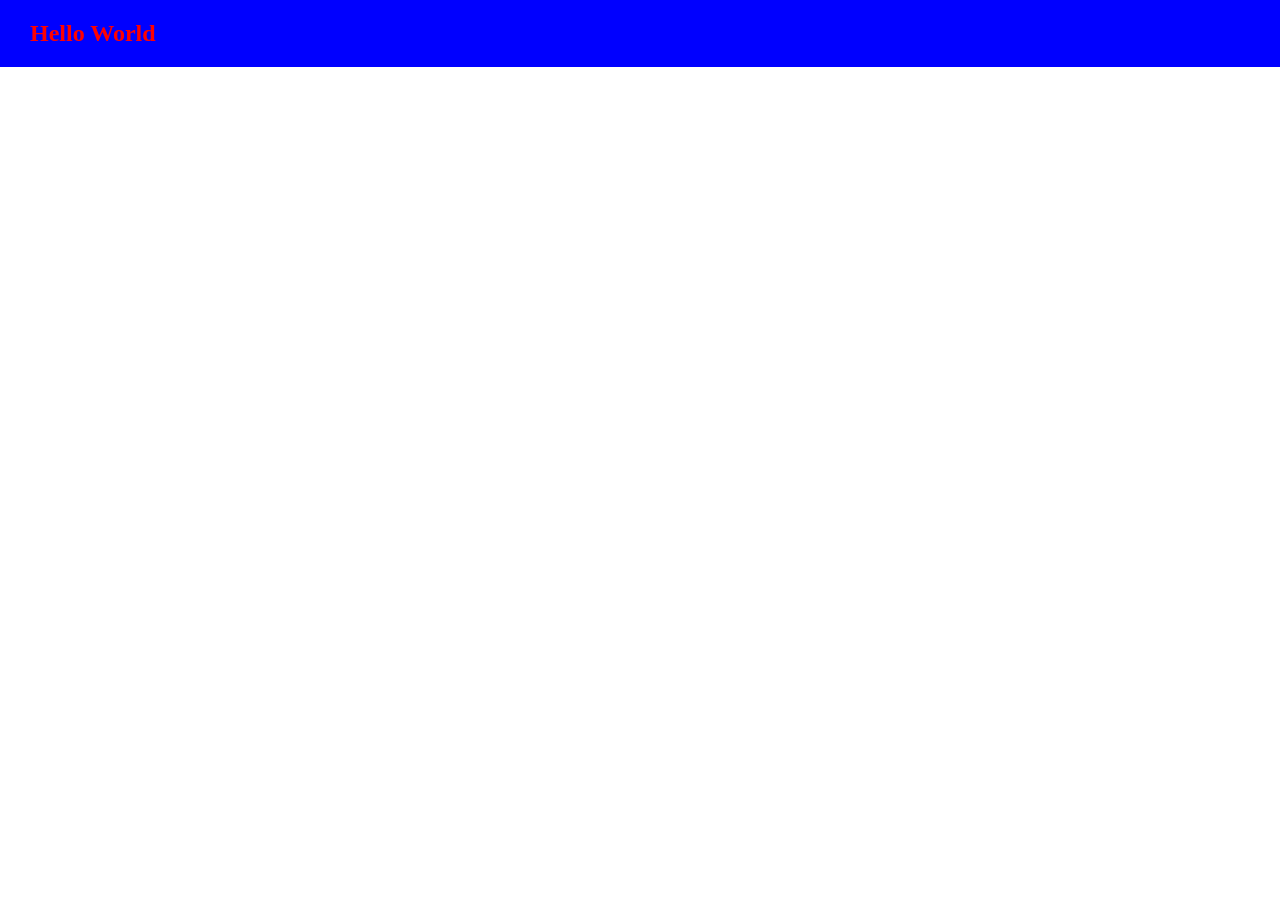
==== index.html @ 827108c5 "testing mode" ====
<!DOCTYPE html>
<html lang="en">
<head>
    <meta charset="UTF-8">
    <meta name="viewport" content="width=device-width, initial-scale=1.0">
    <title>Document</title>
    <link rel="stylesheet" href="style.css">
</head>
<body>
    <h2>Hello World</h2>
</body>
</html>
---- style.css ----
* {
    margin: 0;
    padding: 0;
    box-sizing: border-box;
}

h2 {
    color:red;
    background-color: blue;
    padding: 20px 30px;
}
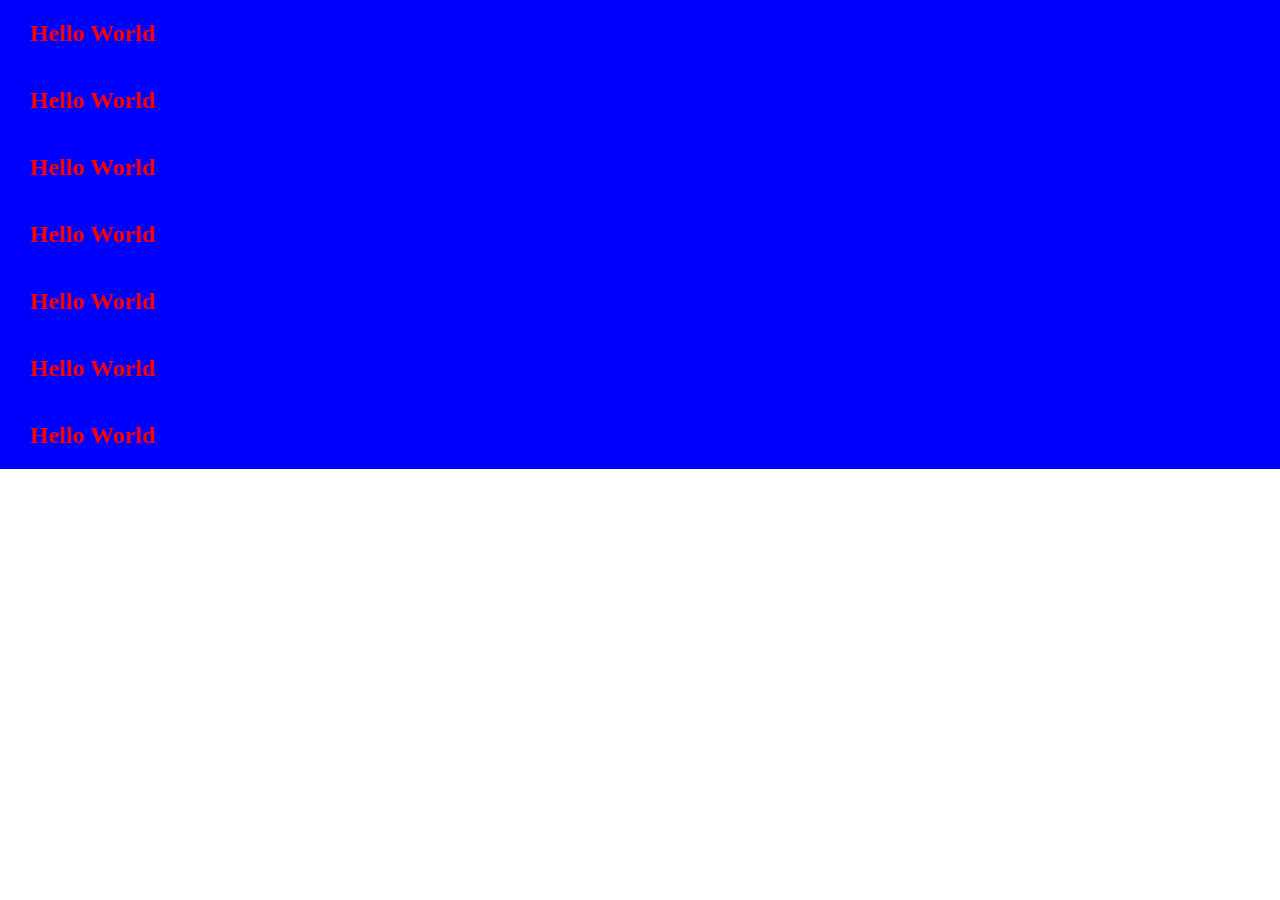
==== commit e762e0e6: "about login" ====
--- a/index.html
+++ b/index.html
@@ -8,5 +8,12 @@
 </head>
 <body>
     <h2>Hello World</h2>
+        <h2>Hello World</h2>
+    <h2>Hello World</h2>
+    <h2>Hello World</h2>
+    <h2>Hello World</h2>
+    <h2>Hello World</h2>
+    <h2>Hello World</h2>
+
 </body>
 </html>
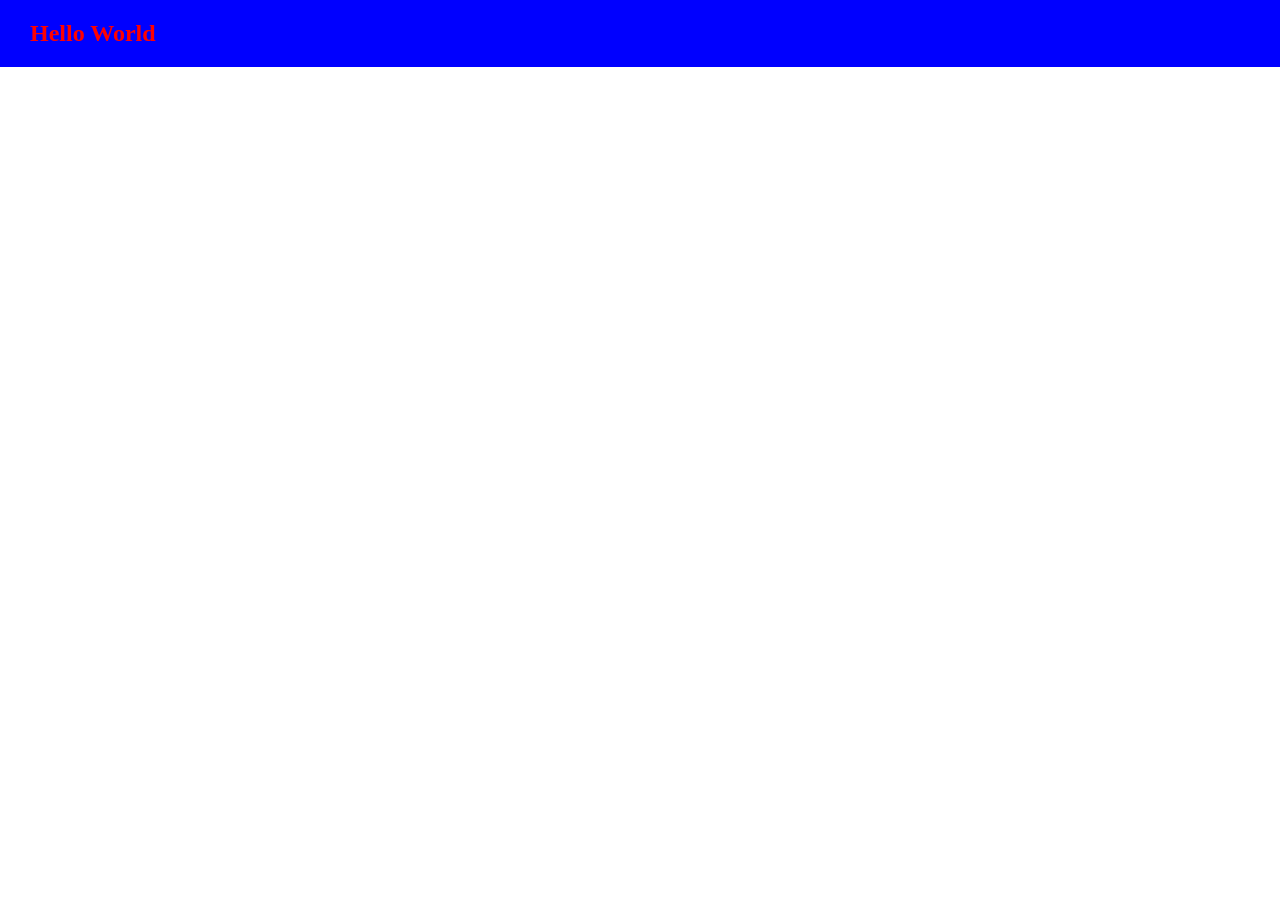
==== commit 65bb161d: "Restore existing project files while keeping root login files" ====
--- a/index.html
+++ b/index.html
@@ -8,12 +8,5 @@
 </head>
 <body>
     <h2>Hello World</h2>
-        <h2>Hello World</h2>
-    <h2>Hello World</h2>
-    <h2>Hello World</h2>
-    <h2>Hello World</h2>
-    <h2>Hello World</h2>
-    <h2>Hello World</h2>
-
 </body>
 </html>
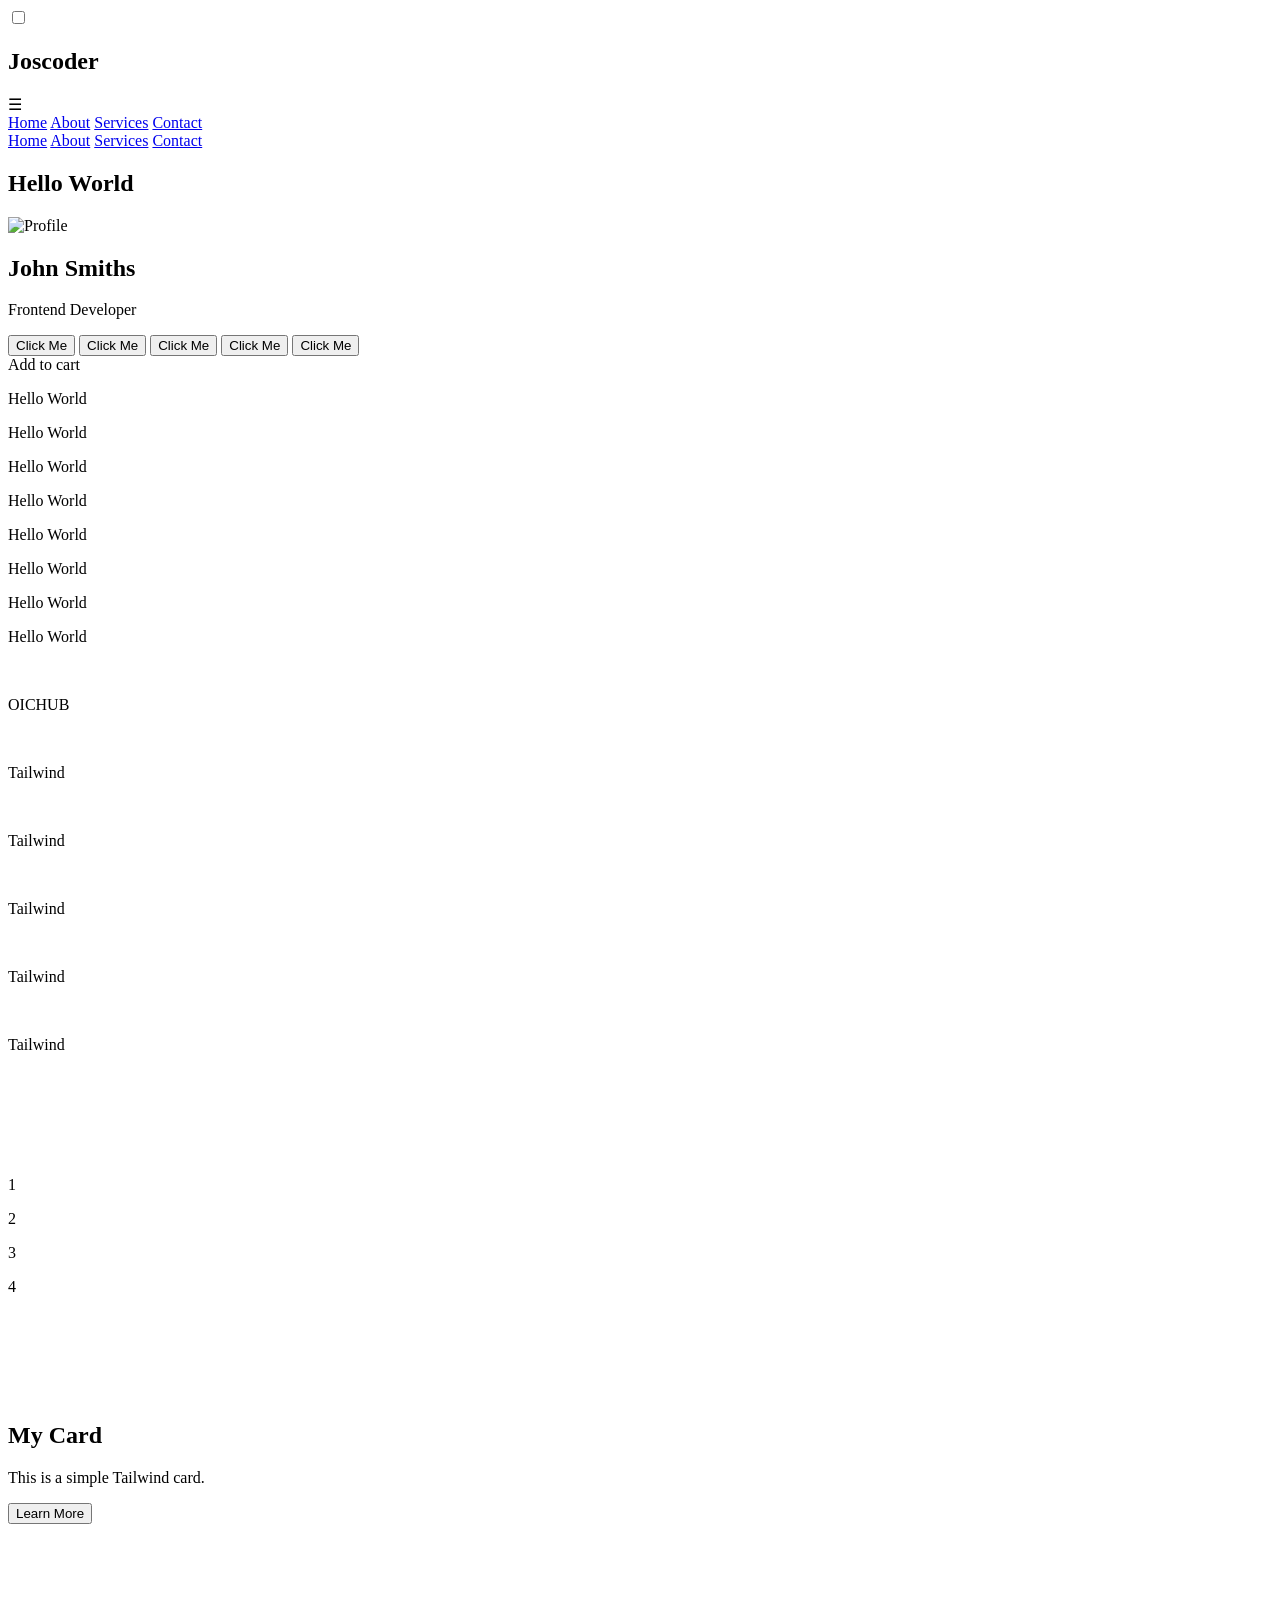
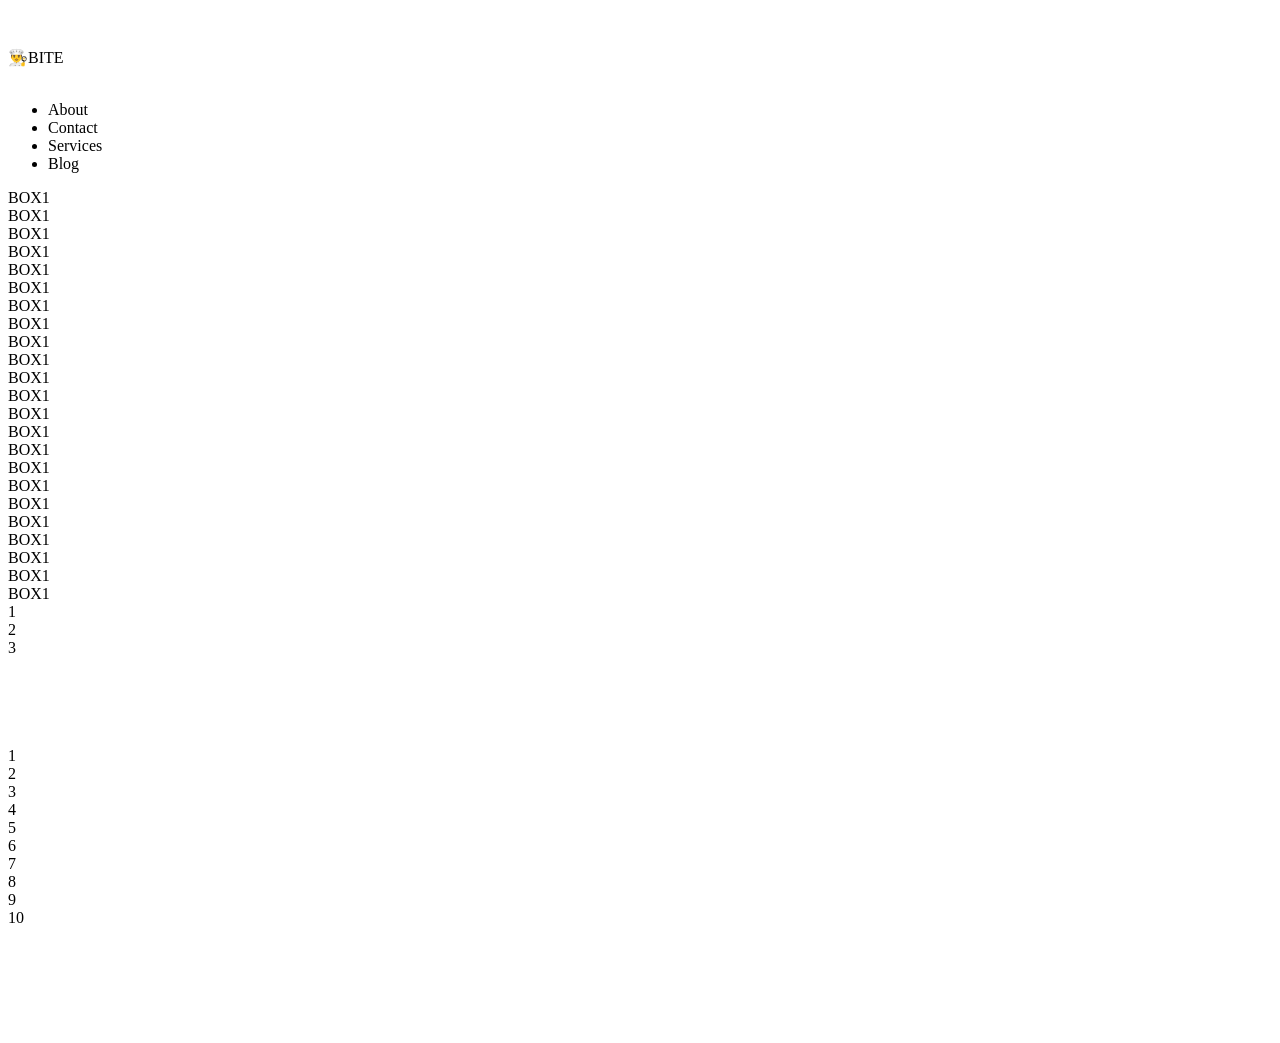
==== commit ab9af6ef: "today's class" ====
--- a/index.html
+++ b/index.html
@@ -5,8 +5,204 @@
     <meta name="viewport" content="width=device-width, initial-scale=1.0">
     <title>Document</title>
     <link rel="stylesheet" href="style.css">
+    <link href="https://unpkg.com/aos@2.3.1/dist/aos.css" rel="stylesheet">
+
+     <script src="https://cdn.jsdelivr.net/npm/@tailwindcss/browser@4"></script>
+  </head>
 </head>
 <body>
-    <h2>Hello World</h2>
+
+<nav class="bg-gray-900 text-white">
+
+    <div class="max-w-6xl mx-auto px-4 py-4">
+
+        <!-- Checkbox -->
+        <input
+            type="checkbox"
+            id="menu-toggle"
+            class="peer hidden"
+        >
+
+        <!-- Navbar -->
+        <div class="flex justify-between items-center">
+
+            <h1 class="text-2xl font-bold">
+                Joscoder
+            </h1>
+
+            <!-- Hamburger -->
+            <label
+                for="menu-toggle"
+                class="md:hidden text-3xl cursor-pointer"
+            >
+                ☰
+            </label>
+
+            <!-- Desktop links -->
+            <div class="hidden md:flex gap-6">
+                <a href="#">Home</a>
+                <a href="#">About</a>
+                <a href="#">Services</a>
+                <a href="#">Contact</a>
+            </div>
+
+        </div>
+
+        <!-- Mobile menu -->
+        <div class="hidden peer-checked:block md:hidden">
+            <a href="#" class="block py-2">Home</a>
+            <a href="#" class="block py-2">About</a>
+            <a href="#" class="block py-2">Services</a>
+            <a href="#" class="block py-2">Contact</a>
+        </div>
+
+    </div>
+
+</nav>
+
+</nav>
+    <h2 class="bg-red-500 py-4">Hello World</h2>
+
+    <div class="relative w-80 bg-white rounded-xl shadow-lg p-6 pt-16">
+
+    <!-- Profile picture -->
+    <img
+        src=""
+        class="absolute w-24 h-24 rounded-full object-cover lg:rounded -top-12 left-1/2 -translate-x-1/2"
+        alt="Profile"
+    >
+
+    <h2 class="text-center text-xl font-bold">
+John Smiths    </h2>
+
+    <p class="text-center text-gray-500">
+        Frontend Developer
+    </p>
+
+</div>
+    <button class="bg-blue-500 p-2 text-white m-4 rounded">Click Me </button>
+        <button class="bg-blue-500 p-2 text-white m-4 rounded-md">Click Me </button>
+    <button class="bg-blue-500 p-2 text-white m-4 rounded-lg">Click Me </button>
+    <button class="bg-blue-500 p-2 text-white m-4 rounded-xl">Click Me </button>
+    <button class="bg-blue-500 p-2 text-white m-4 rounded-full">Click Me </button>
+
+
+    <div class="p-4 bg-red-900 text-orange-500 rounded-r-full mx-4">Add to cart</div>
+        <!-- <h2>Hello World</h2> -->
+    <p class="bg-green-500 text-xs text-left w-1/2 m-4">Hello World</p>
+    <p class="bg-red-900 text-sm m-4">Hello World</p>
+    <p class="bg-blue-500 text-base m-4">Hello World</p>
+    <p class="bg-blue-500 text-lg m-4 text-center">Hello World</p>
+        <p class="bg-blue-500 text-xl m-4">Hello World</p>
+    <p class="bg-blue-500 text-2xl m-4">Hello World</p>
+    <p class="bg-blue-500 text-3xl  text-right m-4">Hello World</p>
+    <p class="bg-blue-500 text-4xl m-4 font-bold">Hello World</p><br>
+
+    <p class="border-4 border-green-900 divide-x-6">OICHUB</p><br>
+    <p class="border-6 border-dotted">Tailwind</p><br>
+        <p class="border-t-4">Tailwind</p><br>
+    <p class="border-r-6 border-double">Tailwind</p><br>
+    <p class="border-3 border-red-700">Tailwind</p><br>
+    <p class="border-l-6">Tailwind</p>
+    <br><br><br><br><br>
+
+    <div class="flex divide-x-6">
+        <p >1</p>
+        <p class="">2</p>
+        <p>3</p>
+        <p>4</p>
+    </div>
+<br><br><br><br><br>
+<!-- <div class="shadow-2xl">TAILWIND</div>
+<div class="shadow-sm">TAILWIND</div>
+<div class="shadow-xl/20">TAILWIND</div>
+<div class="shadow-md">TAILWIND</div> -->
+
+
+<div>
+        <div class="w-2/4 p-6 bg-white rounded-xl shadow-lg">
+                     <h2 class="text-2xl font-bold text-gray-900">My Card </h2>
+
+                    <p class="mt-3 text-gray-600">
+                        This is a simple Tailwind card.
+                    </p>
+
+                        <button class="mt-5 px-5 py-2 bg-blue-600 text-white rounded-lg">
+                            Learn More
+                        </button>
+        </div>
+    
+</div>
+
+<br><br><br><br><br><br>
+<nav class="flex justify-between items-center bg-black text-white px-6 py-6 text-lg" >
+    <p>👨‍🍳BITE</p>
+    <ul class="flex gap-6 list-none">
+        <li  data-aos="zoom-in-down">Home</li>
+        <li>About</li>
+        <li>Contact</li>
+        <li>Services</li>
+        <li>Blog</li>
+    </ul>
+</nav>
+
+
+<div class="flex justify-between gap-6 flex-wrap">
+    <div class="bg-blue-500 w-25">BOX1</div>
+        <div class="bg-blue-500 w-25">BOX1</div>
+    <div class="w-25 bg-blue-500 flex-2">BOX1</div>
+    <div class="bg-blue-500 w-25">BOX1</div>
+    <div class="bg-blue-500 w-25">BOX1</div>
+    <div class="bg-blue-500 w-25">BOX1</div>
+    <div data-aos="zoom-in-right class="bg-blue-500 w-25">BOX1</div>
+    <div class="bg-blue-500 w-25">BOX1</div>
+    <div class="bg-blue-500 w-25">BOX1</div>
+    <div class="bg-blue-500 w-25">BOX1</div>
+    <div class="bg-blue-500 w-25">BOX1</div>
+    <div class="bg-blue-500 w-25">BOX1</div>
+    <div class="bg-blue-500 w-25">BOX1</div>
+    <div class="bg-blue-500 w-25 flex-1">BOX1</div>
+    <div class="bg-blue-500 w-25">BOX1</div>
+    <div class="bg-blue-500 w-25">BOX1</div>
+    <div class="bg-blue-500 w-25">BOX1</div>
+    <div class="bg-blue-500 w-25">BOX1</div>
+    <div class="bg-blue-500 w-25">BOX1</div>
+        <div class="bg-blue-500 w-25">BOX1</div>
+    <div class="bg-blue-500 w-25">BOX1</div>
+    <div class="bg-blue-500 w-25">BOX1</div>
+    <div class="bg-blue-500 w-25">BOX1</div>
+
+
+</div>
+
+
+
+<div class="flex gap-1">
+    <div class="w-25 bg-blue-900">1</div>
+    <div class="w-50 bg-blue-900">2</div>
+    <div class="w-25 flex-1 bg-blue-900">3</div>
+</div>
+
+<br><br><br><br><br>
+<div class="grid bg-blue-500 grid-cols-3 box-one">
+    <div>1</div>
+    <div>2</div>
+    <div data-aos="zoom-out-right">3</div>
+    <div>4</div>
+    <div>5</div>
+    <div>6</div>
+    <div>7</div>
+    <div>8</div>
+    <div>9</div>
+    <div>10</div>
+</div>
+
+
+<br><br><br><br><br><br>
+<script src="https://unpkg.com/aos@2.3.1/dist/aos.js"></script>
+
+<script>
+  AOS.init();
+</script>
 </body>
 </html>
--- a/style.css
+++ b/style.css
@@ -1,4 +1,4 @@
-* {
+/* * {
     margin: 0;
     padding: 0;
     box-sizing: border-box;
@@ -8,4 +8,9 @@
     color:red;
     background-color: blue;
     padding: 20px 30px;
+} */
+
+
+.box-one {
+    
 }
